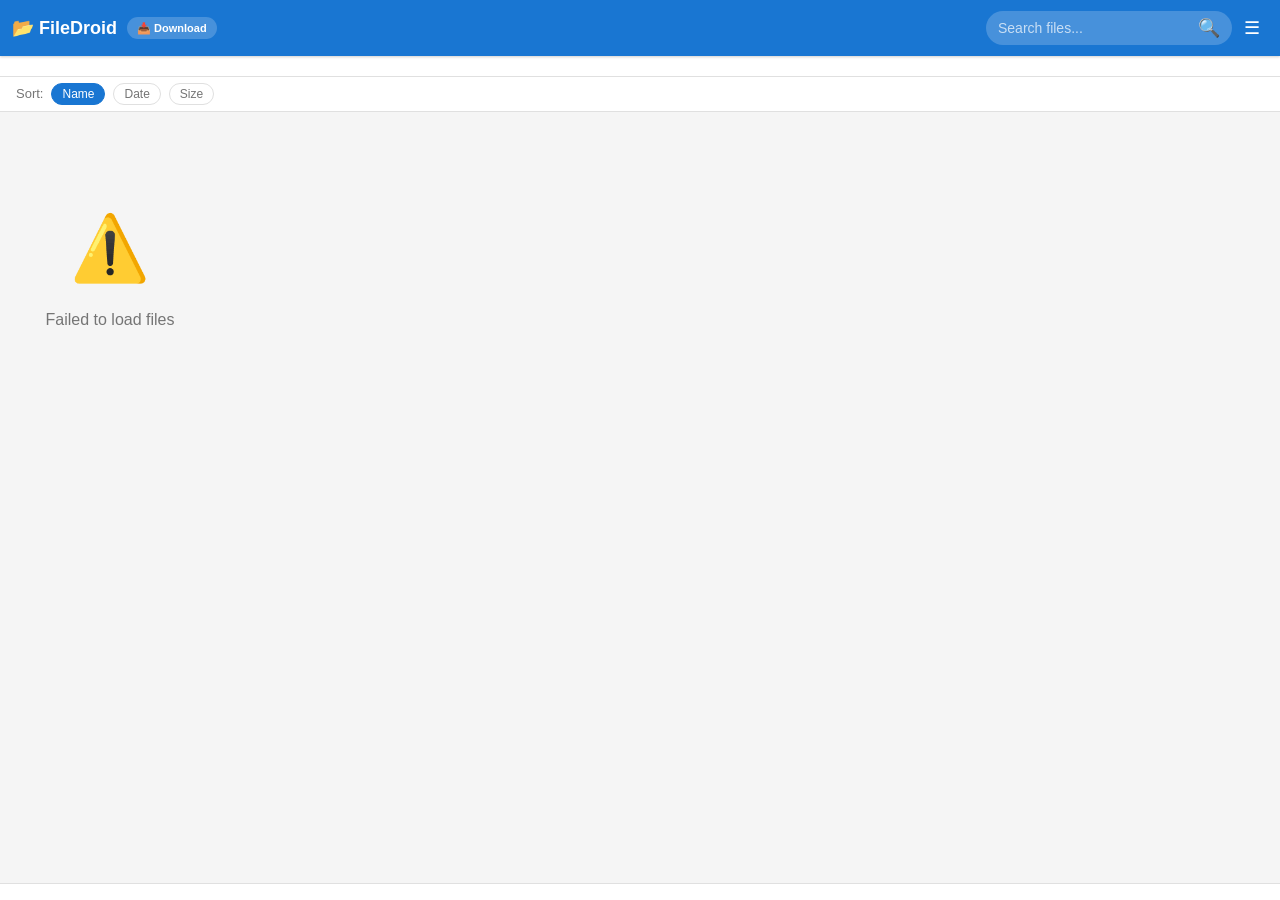
==== app/src/main/assets/web/send.html @ c3bcc7b2 "Blue theme, 3GB default, scrollable transfers, cancel uploads, button reorder" ====
<!DOCTYPE html>
<html lang="en">
<head>
    <meta charset="UTF-8">
    <meta name="viewport" content="width=device-width, initial-scale=1.0, maximum-scale=1.0, user-scalable=no">
    <meta name="theme-color" content="#1976D2">
    <title>FileDroid - Download Files</title>
    <link rel="stylesheet" href="css/style.css">
</head>
<body>
    <div id="app">
        <!-- Header -->
        <header class="header">
            <div class="header-left">
                <span class="logo">📂 FileDroid</span>
                <span class="mode-badge mode-send">📥 Download</span>
            </div>
            <div class="header-right">
                <div class="search-box">
                    <input type="text" id="searchInput" placeholder="Search files..." autocomplete="off">
                    <button id="searchBtn" class="icon-btn" title="Search">🔍</button>
                </div>
                <button id="toggleView" class="icon-btn" title="Toggle view">
                    <span id="viewIcon">▦</span>
                </button>
            </div>
        </header>

        <!-- Breadcrumbs -->
        <nav id="breadcrumbs" class="breadcrumbs"></nav>

        <!-- Toolbar -->
        <div id="toolbar" class="toolbar" style="display:none">
            <div class="toolbar-left">
                <label class="select-all-label">
                    <input type="checkbox" id="selectAll">
                    <span id="selectedCount">0 selected</span>
                </label>
            </div>
            <div class="toolbar-right">
                <button id="downloadSelected" class="btn btn-sm">⬇️ Download Selected</button>
            </div>
        </div>

        <!-- Sort Bar -->
        <div class="sort-bar">
            <span class="sort-label">Sort:</span>
            <button class="sort-btn active" data-sort="name">Name</button>
            <button class="sort-btn" data-sort="date">Date</button>
            <button class="sort-btn" data-sort="size">Size</button>
        </div>

        <!-- Scrollable content area -->
        <div class="scroll-content">
            <!-- File List -->
            <main id="fileContainer" class="file-container grid-view"></main>

            <!-- Loading -->
            <div id="loading" class="loading" style="display:none">
                <div class="spinner"></div>
                <p>Loading files...</p>
            </div>

            <!-- Empty State -->
            <div id="emptyState" class="empty-state" style="display:none">
                <div class="empty-icon">📁</div>
                <p>No files shared</p>
            </div>
        </div>

        <!-- Preview Modal -->
        <div id="previewModal" class="preview-modal" style="display:none">
            <div class="preview-header">
                <span id="previewTitle" class="preview-title"></span>
                <div class="preview-actions">
                    <a id="previewDownload" class="icon-btn" title="Download">⬇️</a>
                    <button id="closePreview" class="icon-btn">✕</button>
                </div>
            </div>
            <div id="previewContent" class="preview-content"></div>
        </div>

        <!-- Footer -->
        <footer class="footer">
            <span id="serverInfo"></span>
        </footer>
    </div>

    <script src="js/send.js"></script>
</body>
</html>
---- app/src/main/assets/web/css/style.css ----
/* ========== Base & Reset ========== */
*, *::before, *::after { box-sizing: border-box; margin: 0; padding: 0; }

:root {
    --primary: #1976D2;
    --primary-dark: #1565C0;
    --primary-light: #BBDEFB;
    --accent: #42A5F5;
    --accent-light: #E3F2FD;
    --bg: #f5f5f5;
    --surface: #ffffff;
    --text: #212121;
    --text-secondary: #757575;
    --divider: #e0e0e0;
    --error: #D32F2F;
    --success: #4CAF50;
    --shadow: 0 1px 3px rgba(0,0,0,0.12), 0 1px 2px rgba(0,0,0,0.08);
    --shadow-lg: 0 4px 12px rgba(0,0,0,0.15);
    --radius: 8px;
    --header-height: 56px;
}

body { font-family: -apple-system, BlinkMacSystemFont, 'Segoe UI', Roboto, Oxygen, sans-serif; background: var(--bg); color: var(--text); line-height: 1.5; min-height: 100vh; -webkit-tap-highlight-color: transparent; }

/* ========== Layout: sticky header + footer ========== */
#app { display: flex; flex-direction: column; min-height: 100vh; }
.scroll-content { flex: 1; overflow-y: auto; }

/* ========== Buttons ========== */
.btn { display: inline-flex; align-items: center; gap: 6px; padding: 10px 20px; font-size: 14px; font-weight: 500; border: none; border-radius: 24px; cursor: pointer; transition: all 0.2s; text-decoration: none; }
.btn-primary { background: var(--primary); color: white; width: 100%; justify-content: center; padding: 14px; font-size: 16px; }
.btn-primary:hover { background: var(--primary-dark); }
.btn-sm { padding: 6px 14px; font-size: 13px; background: var(--primary); color: white; }
.btn-sm:hover { background: var(--primary-dark); }
.icon-btn { background: none; border: none; cursor: pointer; padding: 8px; font-size: 18px; border-radius: 50%; transition: background 0.2s; line-height: 1; color: inherit; text-decoration: none; }
.icon-btn:hover { background: rgba(0,0,0,0.08); }

/* ========== Header (sticky) ========== */
.header { position: sticky; top: 0; z-index: 100; background: var(--primary); color: white; min-height: var(--header-height); display: flex; align-items: center; justify-content: space-between; padding: 8px 12px; box-shadow: var(--shadow); flex-wrap: wrap; gap: 8px; }
.header-receive { background: var(--accent); }
.header-left { display: flex; align-items: center; gap: 10px; }
.logo { font-size: 18px; font-weight: 600; white-space: nowrap; }
.header-right { display: flex; align-items: center; gap: 4px; }
.mode-badge { font-size: 11px; font-weight: 600; padding: 3px 10px; border-radius: 12px; white-space: nowrap; background: rgba(255,255,255,0.2); }
.search-box { display: flex; align-items: center; background: rgba(255,255,255,0.2); border-radius: 24px; padding: 0 4px; transition: background 0.2s; }
.search-box:focus-within { background: rgba(255,255,255,0.35); }
.search-box input { background: none; border: none; outline: none; color: white; font-size: 14px; padding: 6px 8px; width: 120px; transition: width 0.3s; }
.search-box input::placeholder { color: rgba(255,255,255,0.7); }
.search-box input:focus { width: 180px; }
.header .icon-btn { color: white; }
.header .icon-btn:hover { background: rgba(255,255,255,0.15); }

/* ========== Breadcrumbs ========== */
.breadcrumbs { display: flex; align-items: center; gap: 4px; padding: 10px 16px; background: var(--surface); border-bottom: 1px solid var(--divider); overflow-x: auto; white-space: nowrap; }
.breadcrumbs::-webkit-scrollbar { display: none; }
.crumb { color: var(--accent); cursor: pointer; font-size: 14px; padding: 2px 4px; border-radius: 4px; transition: background 0.2s; flex-shrink: 0; }
.crumb:hover { background: rgba(33,150,243,0.08); }
.crumb.active { color: var(--text); cursor: default; font-weight: 500; }
.crumb.active:hover { background: none; }
.crumb-sep { color: var(--text-secondary); font-size: 12px; flex-shrink: 0; }

/* ========== Sort Bar ========== */
.sort-bar { display: flex; align-items: center; gap: 8px; padding: 6px 16px; background: var(--surface); border-bottom: 1px solid var(--divider); font-size: 13px; }
.sort-label { color: var(--text-secondary); }
.sort-btn { background: none; border: 1px solid var(--divider); padding: 3px 10px; border-radius: 14px; font-size: 12px; cursor: pointer; transition: all 0.2s; color: var(--text-secondary); }
.sort-btn.active { background: var(--primary); color: white; border-color: var(--primary); }
.sort-btn:hover:not(.active) { border-color: var(--primary); color: var(--primary); }

/* ========== Toolbar (Selection) ========== */
.toolbar { display: flex; align-items: center; justify-content: space-between; padding: 8px 16px; background: var(--primary-light); border-bottom: 1px solid var(--divider); animation: slideDown 0.2s ease; }
@keyframes slideDown { from { transform: translateY(-100%); opacity: 0; } to { transform: translateY(0); opacity: 1; } }
.toolbar-left, .toolbar-right { display: flex; align-items: center; gap: 8px; }
.select-all-label { display: flex; align-items: center; gap: 8px; cursor: pointer; font-size: 14px; }

/* ========== File Container ========== */
.file-container { padding: 8px; min-height: 200px; }

/* ---- List View ---- */
.file-container.list-view { display: flex; flex-direction: column; gap: 2px; padding: 4px 8px; }
.file-container.list-view .file-item { display: flex; align-items: center; gap: 12px; padding: 10px 12px; background: var(--surface); border-radius: var(--radius); cursor: pointer; transition: background 0.15s; position: relative; }
.file-container.list-view .file-item:hover { background: #f0f0f0; }
.file-container.list-view .file-thumb { width: 44px; height: 44px; border-radius: 6px; flex-shrink: 0; background: var(--bg); display: flex; align-items: center; justify-content: center; font-size: 24px; overflow: hidden; }
.file-container.list-view .file-thumb img { width: 100%; height: 100%; object-fit: cover; border-radius: 6px; }
.file-container.list-view .file-info { flex: 1; min-width: 0; }
.file-container.list-view .file-name { font-size: 14px; font-weight: 450; white-space: nowrap; overflow: hidden; text-overflow: ellipsis; }
.file-container.list-view .file-meta { font-size: 12px; color: var(--text-secondary); margin-top: 2px; }
.file-container.list-view .file-actions { display: flex; gap: 4px; }
.file-container.list-view .file-select { width: 20px; height: 20px; accent-color: var(--primary); cursor: pointer; opacity: 0; transition: opacity 0.2s; flex-shrink: 0; }
.file-container.list-view .file-item:hover .file-select, .file-container.list-view .file-item.selected .file-select { opacity: 1; }
.download-btn { font-size: 16px !important; }

/* ---- Grid View ---- */
.file-container.grid-view { display: grid; grid-template-columns: repeat(auto-fill, minmax(150px, 1fr)); gap: 8px; padding: 8px; }
.file-container.grid-view .file-item { display: flex; flex-direction: column; background: var(--surface); border-radius: var(--radius); cursor: pointer; transition: all 0.15s; position: relative; overflow: hidden; }
.file-container.grid-view .file-item:hover { box-shadow: var(--shadow); transform: translateY(-2px); }
.grid-thumb { width: 100%; aspect-ratio: 1; background: var(--bg); display: flex; align-items: center; justify-content: center; overflow: hidden; border-radius: var(--radius) var(--radius) 0 0; }
.grid-thumb img { width: 100%; height: 100%; object-fit: cover; }
.grid-icon { font-size: 48px; }
.grid-info { padding: 8px 10px; }
.grid-info .file-name { font-size: 12px; font-weight: 450; white-space: nowrap; overflow: hidden; text-overflow: ellipsis; }
.grid-info .file-meta { font-size: 11px; color: var(--text-secondary); margin-top: 2px; }
.grid-check { position: absolute; top: 6px; right: 6px; }
.grid-check .file-select { width: 22px; height: 22px; accent-color: var(--primary); cursor: pointer; background: rgba(255,255,255,0.8); border-radius: 4px; }
.grid-duration { position: absolute; top: 6px; left: 6px; background: rgba(0,0,0,0.65); color: white; font-size: 11px; padding: 1px 6px; border-radius: 4px; }

/* Selection */
.file-item.selected { outline: 3px solid var(--primary); outline-offset: -3px; }
.file-item.selected .grid-thumb { opacity: 0.75; }

/* ========== Loading ========== */
.loading { display: flex; flex-direction: column; align-items: center; justify-content: center; padding: 60px 20px; color: var(--text-secondary); }
.spinner { width: 40px; height: 40px; border: 3px solid var(--divider); border-top-color: var(--primary); border-radius: 50%; animation: spin 0.8s linear infinite; margin-bottom: 12px; }
@keyframes spin { to { transform: rotate(360deg); } }

/* ========== Empty State ========== */
.empty-state { text-align: center; padding: 80px 20px; color: var(--text-secondary); }
.empty-icon { font-size: 64px; margin-bottom: 12px; }

/* ========== Preview Modal ========== */
.preview-modal { position: fixed; inset: 0; background: rgba(0,0,0,0.92); z-index: 300; display: flex; flex-direction: column; animation: fadeIn 0.2s ease; }
@keyframes fadeIn { from { opacity: 0; } to { opacity: 1; } }
.preview-header { display: flex; justify-content: space-between; align-items: center; padding: 12px 16px; color: white; background: rgba(0,0,0,0.4); flex-shrink: 0; z-index: 1; }
.preview-title { font-size: 16px; white-space: nowrap; overflow: hidden; text-overflow: ellipsis; flex: 1; margin-right: 12px; }
.preview-actions { display: flex; gap: 4px; flex-shrink: 0; }
.preview-actions .icon-btn { color: white; font-size: 20px; }
.preview-content { flex: 1; display: flex; align-items: center; justify-content: center; overflow: auto; padding: 16px; cursor: pointer; }
.preview-content img { max-width: 100%; max-height: 100%; object-fit: contain; border-radius: 4px; cursor: default; }
.preview-content video, .preview-content audio { max-width: 100%; max-height: 100%; cursor: default; }
.preview-content pre { background: #1e1e1e; color: #d4d4d4; padding: 20px; border-radius: var(--radius); width: 100%; max-height: 100%; overflow: auto; font-size: 14px; line-height: 1.6; font-family: 'Fira Code', 'Consolas', 'Monaco', monospace; white-space: pre-wrap; word-wrap: break-word; cursor: default; }
.preview-content iframe, .preview-content embed { width: 100%; height: 100%; border: none; border-radius: 4px; }

/* ========== Receive Mode: Upload Page ========== */
.receive-mode { --primary: #1976D2; --primary-dark: #1565C0; --primary-light: #BBDEFB; }
.upload-page { display: flex; flex-direction: column; align-items: center; padding: 24px 16px; flex: 1; }
.upload-hero { width: 100%; max-width: 560px; margin-bottom: 24px; }
.upload-dropzone { border: 3px dashed var(--divider); border-radius: 16px; padding: 48px 24px; text-align: center; cursor: pointer; transition: all 0.2s; background: var(--surface); margin-bottom: 16px; }
.upload-dropzone:hover, .upload-dropzone.dragover { border-color: var(--accent); background: var(--accent-light); }
.dropzone-icon { font-size: 64px; display: block; margin-bottom: 12px; }
.dropzone-content h2 { font-size: 20px; margin-bottom: 4px; color: var(--text); }
.dropzone-content p { color: var(--text-secondary); font-size: 14px; }
.upload-select-btn { max-width: 300px; margin: 0 auto; display: flex; background: var(--accent); }
.upload-select-btn:hover { background: var(--primary-dark); }
.upload-list { width: 100%; max-width: 560px; }
.upload-item { background: var(--surface); border-radius: var(--radius); padding: 12px 16px; margin-bottom: 8px; box-shadow: var(--shadow); }
.upload-item-header { display: flex; align-items: center; gap: 8px; margin-bottom: 8px; }
.upload-item-icon { font-size: 20px; flex-shrink: 0; }
.upload-item-name { flex: 1; font-size: 14px; font-weight: 450; white-space: nowrap; overflow: hidden; text-overflow: ellipsis; }
.upload-item-size { font-size: 12px; color: var(--text-secondary); flex-shrink: 0; }
.upload-item-progress { display: flex; align-items: center; gap: 10px; }
.progress-bar { flex: 1; height: 6px; background: var(--divider); border-radius: 3px; overflow: hidden; }
.progress-bar-fill { height: 100%; background: var(--accent); transition: width 0.3s ease; border-radius: 3px; }
.progress-bar-fill.success { background: var(--success); }
.progress-bar-fill.error { background: var(--error); }
.upload-item-status { font-size: 12px; color: var(--text-secondary); white-space: nowrap; min-width: 80px; text-align: right; }
.upload-item-status.success { color: var(--success); }
.upload-item-status.error { color: var(--error); }
.upload-cancel-btn { background: none; border: none; color: var(--text-secondary); font-size: 16px; cursor: pointer; padding: 2px 6px; border-radius: 50%; transition: all 0.2s; flex-shrink: 0; margin-left: 4px; line-height: 1; }
.upload-cancel-btn:hover { background: rgba(211,47,47,0.1); color: var(--error); }
.upload-summary { text-align: center; padding: 16px; color: var(--text-secondary); font-size: 14px; }

/* ========== Footer (sticky bottom) ========== */
.footer { padding: 8px 16px; text-align: center; color: var(--text-secondary); font-size: 12px; border-top: 1px solid var(--divider); background: var(--surface); flex-shrink: 0; }

/* ========== Scrollbar ========== */
::-webkit-scrollbar { width: 6px; }
::-webkit-scrollbar-track { background: transparent; }
::-webkit-scrollbar-thumb { background: #ccc; border-radius: 3px; }
::-webkit-scrollbar-thumb:hover { background: #999; }

/* ========== Responsive ========== */
@media (max-width: 480px) {
    .search-box input { width: 80px; }
    .search-box input:focus { width: 120px; }
    .logo { font-size: 16px; }
    .file-container.grid-view { grid-template-columns: repeat(auto-fill, minmax(110px, 1fr)); gap: 6px; }
    .upload-dropzone { padding: 32px 16px; }
    .dropzone-icon { font-size: 48px; }
}
@media (min-width: 768px) {
    .search-box input { width: 200px; }
    .search-box input:focus { width: 280px; }
    .file-container.grid-view { grid-template-columns: repeat(auto-fill, minmax(170px, 1fr)); }
}
@media (min-width: 1024px) {
    .file-container.grid-view { grid-template-columns: repeat(auto-fill, minmax(190px, 1fr)); }
}
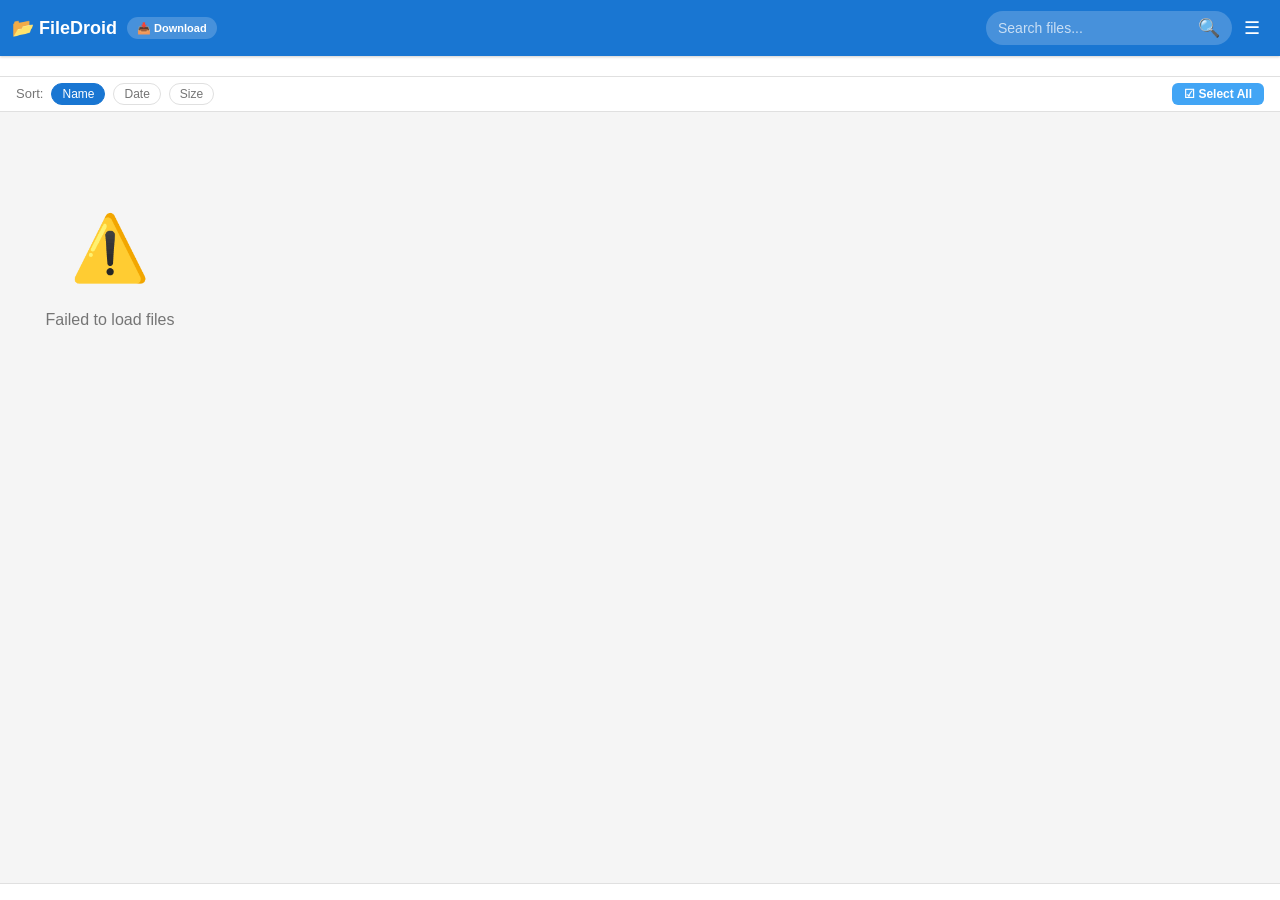
==== commit fda9d37e: "Real-time upload/download progress in app, Select All button in browser send mode" ====
--- a/app/src/main/assets/web/send.html
+++ b/app/src/main/assets/web/send.html
@@ -42,12 +42,13 @@
             </div>
         </div>
 
-        <!-- Sort Bar -->
+        <!-- Sort Bar + Select All -->
         <div class="sort-bar">
             <span class="sort-label">Sort:</span>
             <button class="sort-btn active" data-sort="name">Name</button>
             <button class="sort-btn" data-sort="date">Date</button>
             <button class="sort-btn" data-sort="size">Size</button>
+            <button id="selectAllBtn" class="btn btn-sm btn-select-all">☑ Select All</button>
         </div>
 
         <!-- Scrollable content area -->
--- a/app/src/main/assets/web/css/style.css
+++ b/app/src/main/assets/web/css/style.css
@@ -60,7 +60,9 @@
 .crumb-sep { color: var(--text-secondary); font-size: 12px; flex-shrink: 0; }
 
 /* ========== Sort Bar ========== */
-.sort-bar { display: flex; align-items: center; gap: 8px; padding: 6px 16px; background: var(--surface); border-bottom: 1px solid var(--divider); font-size: 13px; }
+.sort-bar { display: flex; align-items: center; gap: 8px; padding: 6px 16px; background: var(--surface); border-bottom: 1px solid var(--divider); font-size: 13px; flex-wrap: wrap; }
+.btn-select-all { margin-left: auto; background: var(--accent); color: #fff; border: none; padding: 4px 12px; border-radius: 6px; font-size: 12px; font-weight: 600; cursor: pointer; transition: background 0.2s; }
+.btn-select-all:hover { background: var(--primary-dark); }
 .sort-label { color: var(--text-secondary); }
 .sort-btn { background: none; border: 1px solid var(--divider); padding: 3px 10px; border-radius: 14px; font-size: 12px; cursor: pointer; transition: all 0.2s; color: var(--text-secondary); }
 .sort-btn.active { background: var(--primary); color: white; border-color: var(--primary); }
@@ -140,8 +142,12 @@
 .dropzone-content p { color: var(--text-secondary); font-size: 14px; }
 .upload-select-btn { max-width: 300px; margin: 0 auto; display: flex; background: var(--accent); }
 .upload-select-btn:hover { background: var(--primary-dark); }
-.upload-list { width: 100%; max-width: 560px; }
-.upload-item { background: var(--surface); border-radius: var(--radius); padding: 12px 16px; margin-bottom: 8px; box-shadow: var(--shadow); }
+.upload-list { width: 100%; max-width: 560px; max-height: 50vh; overflow-y: auto; scroll-behavior: smooth; }
+.upload-item { background: var(--surface); border-radius: var(--radius); padding: 12px 16px; margin-bottom: 8px; box-shadow: var(--shadow); transition: opacity 0.3s, border-color 0.3s; }
+.upload-item.active { border: 2px solid var(--accent); box-shadow: 0 0 8px rgba(25,118,210,0.25); }
+.upload-item.active .progress-bar-fill { animation: pulse 1.5s ease-in-out infinite; }
+.upload-item.completed { opacity: 0.55; }
+@keyframes pulse { 0%,100% { opacity: 1; } 50% { opacity: 0.6; } }
 .upload-item-header { display: flex; align-items: center; gap: 8px; margin-bottom: 8px; }
 .upload-item-icon { font-size: 20px; flex-shrink: 0; }
 .upload-item-name { flex: 1; font-size: 14px; font-weight: 450; white-space: nowrap; overflow: hidden; text-overflow: ellipsis; }
@@ -154,8 +160,10 @@
 .upload-item-status { font-size: 12px; color: var(--text-secondary); white-space: nowrap; min-width: 80px; text-align: right; }
 .upload-item-status.success { color: var(--success); }
 .upload-item-status.error { color: var(--error); }
-.upload-cancel-btn { background: none; border: none; color: var(--text-secondary); font-size: 16px; cursor: pointer; padding: 2px 6px; border-radius: 50%; transition: all 0.2s; flex-shrink: 0; margin-left: 4px; line-height: 1; }
-.upload-cancel-btn:hover { background: rgba(211,47,47,0.1); color: var(--error); }
+.upload-btn-row { display: flex; gap: 10px; justify-content: center; align-items: center; }
+.btn-cancel-all { background: var(--error); color: #fff; border: none; padding: 10px 24px; border-radius: 8px; font-size: 14px; font-weight: 600; cursor: pointer; transition: background 0.2s; }
+.btn-cancel-all:hover:not(:disabled) { background: #c62828; }
+.btn-cancel-all:disabled { background: #999; cursor: default; opacity: 0.7; }
 .upload-summary { text-align: center; padding: 16px; color: var(--text-secondary); font-size: 14px; }
 
 /* ========== Footer (sticky bottom) ========== */
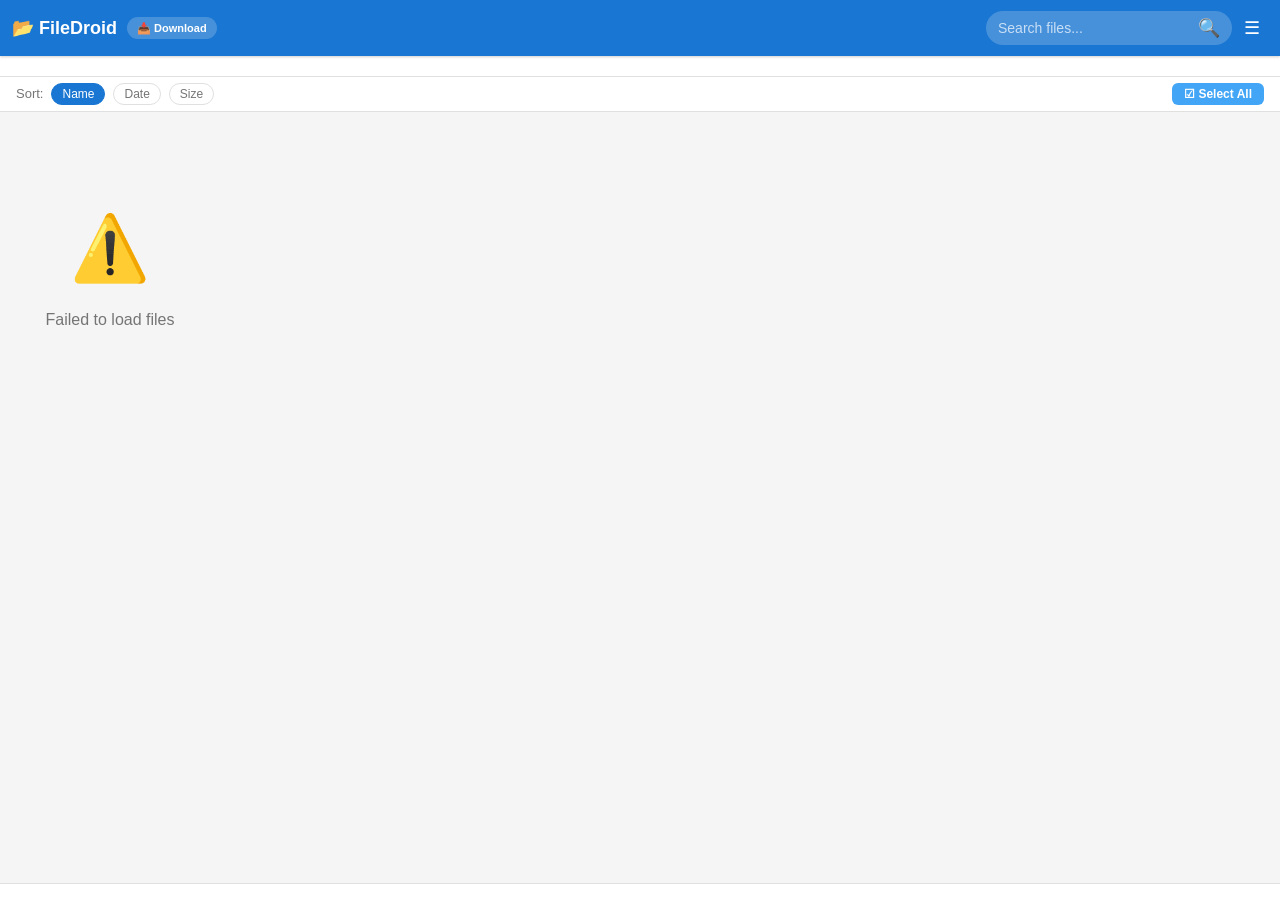
==== commit 50f65f54: "Fix ZIP streaming download, add Download ZIP button alongside individual downloads" ====
--- a/app/src/main/assets/web/send.html
+++ b/app/src/main/assets/web/send.html
@@ -38,7 +38,8 @@
                 </label>
             </div>
             <div class="toolbar-right">
-                <button id="downloadSelected" class="btn btn-sm">⬇️ Download Selected</button>
+                <button id="downloadSelected" class="btn btn-sm">⬇️ Download</button>
+                <button id="downloadZip" class="btn btn-sm btn-zip">📦 Download ZIP</button>
             </div>
         </div>
 
--- a/app/src/main/assets/web/css/style.css
+++ b/app/src/main/assets/web/css/style.css
@@ -32,6 +32,9 @@
 .btn-primary:hover { background: var(--primary-dark); }
 .btn-sm { padding: 6px 14px; font-size: 13px; background: var(--primary); color: white; }
 .btn-sm:hover { background: var(--primary-dark); }
+.btn-zip { background: #7B1FA2; }
+.btn-zip:hover { background: #6A1B9A; }
+.btn-zip:disabled { background: #999; cursor: wait; }
 .icon-btn { background: none; border: none; cursor: pointer; padding: 8px; font-size: 18px; border-radius: 50%; transition: background 0.2s; line-height: 1; color: inherit; text-decoration: none; }
 .icon-btn:hover { background: rgba(0,0,0,0.08); }
 
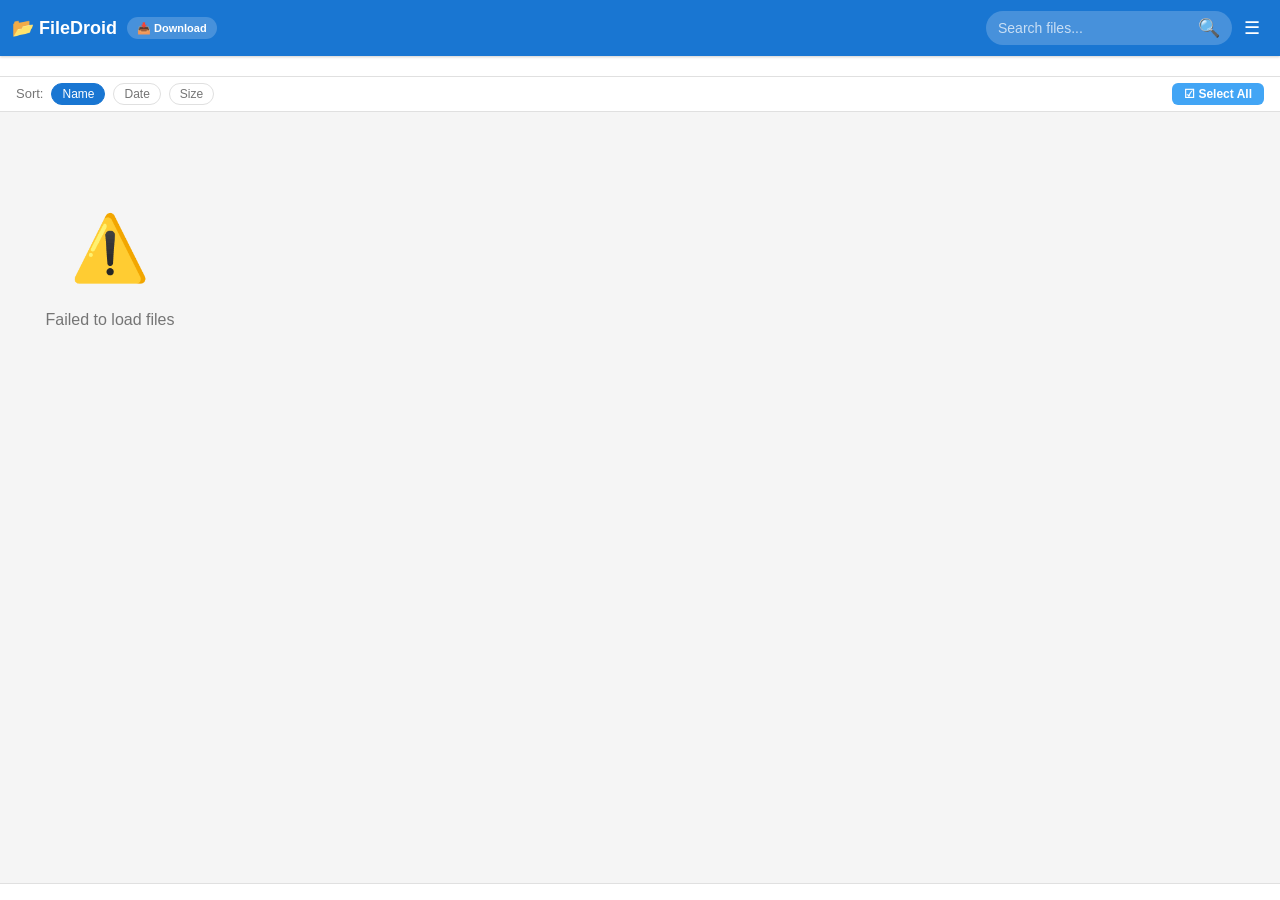
==== commit 427d167e: "Download queue panel with per-file progress, speed, active highlight" ====
--- a/app/src/main/assets/web/send.html
+++ b/app/src/main/assets/web/send.html
@@ -70,6 +70,18 @@
             </div>
         </div>
 
+        <!-- Download Queue Panel -->
+        <div id="downloadPanel" class="download-panel" style="display:none">
+            <div class="download-panel-header">
+                <span id="downloadPanelTitle">Downloads</span>
+                <button id="downloadPanelClose" class="icon-btn">✕</button>
+            </div>
+            <div id="downloadList" class="upload-list"></div>
+            <div id="downloadSummary" class="upload-summary" style="display:none">
+                <span id="downloadSummaryText"></span>
+            </div>
+        </div>
+
         <!-- Preview Modal -->
         <div id="previewModal" class="preview-modal" style="display:none">
             <div class="preview-header">
--- a/app/src/main/assets/web/css/style.css
+++ b/app/src/main/assets/web/css/style.css
@@ -145,6 +145,11 @@
 .dropzone-content p { color: var(--text-secondary); font-size: 14px; }
 .upload-select-btn { max-width: 300px; margin: 0 auto; display: flex; background: var(--accent); }
 .upload-select-btn:hover { background: var(--primary-dark); }
+/* Download Panel (send mode) */
+.download-panel { position: fixed; bottom: 0; left: 0; right: 0; background: var(--bg); border-top: 2px solid var(--primary); z-index: 100; max-height: 60vh; display: flex; flex-direction: column; box-shadow: 0 -4px 20px rgba(0,0,0,0.15); }
+.download-panel-header { display: flex; justify-content: space-between; align-items: center; padding: 10px 16px; background: var(--primary); color: #fff; font-weight: 600; font-size: 14px; flex-shrink: 0; }
+.download-panel .upload-list { flex: 1; overflow-y: auto; padding: 8px 16px; }
+
 .upload-list { width: 100%; max-width: 560px; max-height: 50vh; overflow-y: auto; scroll-behavior: smooth; }
 .upload-item { background: var(--surface); border-radius: var(--radius); padding: 12px 16px; margin-bottom: 8px; box-shadow: var(--shadow); transition: opacity 0.3s, border-color 0.3s; }
 .upload-item.active { border: 2px solid var(--accent); box-shadow: 0 0 8px rgba(25,118,210,0.25); }
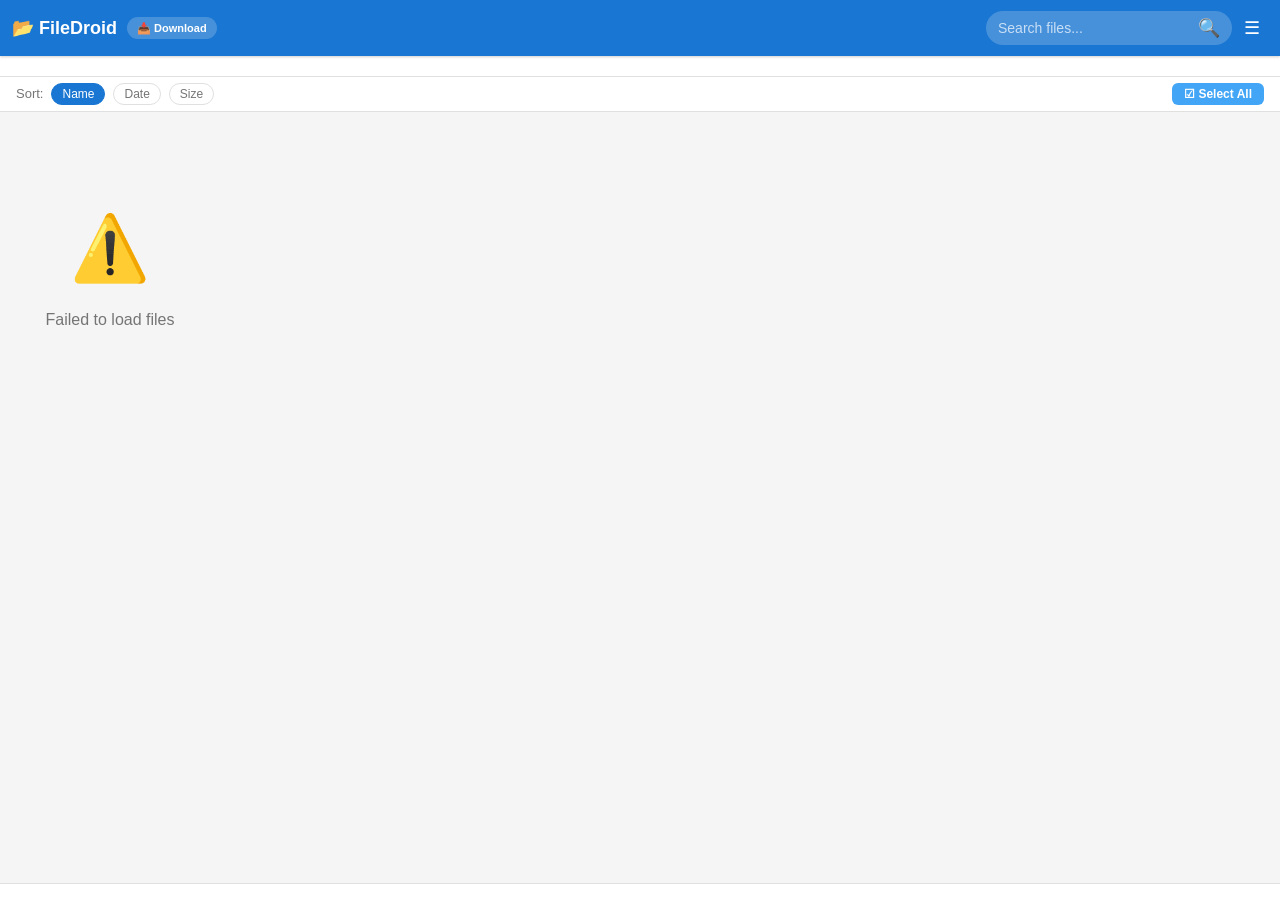
==== commit 17e2e6fe: "Direct <a> downloads, remove ZIP, floating toolbar at bottom" ====
--- a/app/src/main/assets/web/send.html
+++ b/app/src/main/assets/web/send.html
@@ -38,8 +38,7 @@
                 </label>
             </div>
             <div class="toolbar-right">
-                <button id="downloadSelected" class="btn btn-sm">⬇️ Download</button>
-                <button id="downloadZip" class="btn btn-sm btn-zip">📦 Download ZIP</button>
+                <button id="downloadSelected" class="btn btn-sm">⬇️ Download Selected</button>
             </div>
         </div>
 
@@ -70,18 +69,6 @@
             </div>
         </div>
 
-        <!-- Download Queue Panel -->
-        <div id="downloadPanel" class="download-panel" style="display:none">
-            <div class="download-panel-header">
-                <span id="downloadPanelTitle">Downloads</span>
-                <button id="downloadPanelClose" class="icon-btn">✕</button>
-            </div>
-            <div id="downloadList" class="upload-list"></div>
-            <div id="downloadSummary" class="upload-summary" style="display:none">
-                <span id="downloadSummaryText"></span>
-            </div>
-        </div>
-
         <!-- Preview Modal -->
         <div id="previewModal" class="preview-modal" style="display:none">
             <div class="preview-header">
--- a/app/src/main/assets/web/css/style.css
+++ b/app/src/main/assets/web/css/style.css
@@ -24,7 +24,7 @@
 
 /* ========== Layout: sticky header + footer ========== */
 #app { display: flex; flex-direction: column; min-height: 100vh; }
-.scroll-content { flex: 1; overflow-y: auto; }
+.scroll-content { flex: 1; overflow-y: auto; padding-bottom: 60px; }
 
 /* ========== Buttons ========== */
 .btn { display: inline-flex; align-items: center; gap: 6px; padding: 10px 20px; font-size: 14px; font-weight: 500; border: none; border-radius: 24px; cursor: pointer; transition: all 0.2s; text-decoration: none; }
@@ -32,9 +32,7 @@
 .btn-primary:hover { background: var(--primary-dark); }
 .btn-sm { padding: 6px 14px; font-size: 13px; background: var(--primary); color: white; }
 .btn-sm:hover { background: var(--primary-dark); }
-.btn-zip { background: #7B1FA2; }
-.btn-zip:hover { background: #6A1B9A; }
-.btn-zip:disabled { background: #999; cursor: wait; }
+
 .icon-btn { background: none; border: none; cursor: pointer; padding: 8px; font-size: 18px; border-radius: 50%; transition: background 0.2s; line-height: 1; color: inherit; text-decoration: none; }
 .icon-btn:hover { background: rgba(0,0,0,0.08); }
 
@@ -72,9 +70,13 @@
 .sort-btn:hover:not(.active) { border-color: var(--primary); color: var(--primary); }
 
 /* ========== Toolbar (Selection) ========== */
-.toolbar { display: flex; align-items: center; justify-content: space-between; padding: 8px 16px; background: var(--primary-light); border-bottom: 1px solid var(--divider); animation: slideDown 0.2s ease; }
+.toolbar { display: flex; align-items: center; justify-content: space-between; padding: 10px 16px; background: var(--primary); color: #fff; position: fixed; bottom: 0; left: 0; right: 0; z-index: 100; box-shadow: 0 -4px 16px rgba(0,0,0,0.2); animation: slideUp 0.25s ease; }
+@keyframes slideUp { from { transform: translateY(100%); } to { transform: translateY(0); } }
 @keyframes slideDown { from { transform: translateY(-100%); opacity: 0; } to { transform: translateY(0); opacity: 1; } }
 .toolbar-left, .toolbar-right { display: flex; align-items: center; gap: 8px; }
+.toolbar .select-all-label { color: #fff; }
+.toolbar .btn-sm { background: #fff; color: var(--primary); font-weight: 700; }
+.toolbar .btn-sm:hover { background: #e3f2fd; }
 .select-all-label { display: flex; align-items: center; gap: 8px; cursor: pointer; font-size: 14px; }
 
 /* ========== File Container ========== */
@@ -145,11 +147,6 @@
 .dropzone-content p { color: var(--text-secondary); font-size: 14px; }
 .upload-select-btn { max-width: 300px; margin: 0 auto; display: flex; background: var(--accent); }
 .upload-select-btn:hover { background: var(--primary-dark); }
-/* Download Panel (send mode) */
-.download-panel { position: fixed; bottom: 0; left: 0; right: 0; background: var(--bg); border-top: 2px solid var(--primary); z-index: 100; max-height: 60vh; display: flex; flex-direction: column; box-shadow: 0 -4px 20px rgba(0,0,0,0.15); }
-.download-panel-header { display: flex; justify-content: space-between; align-items: center; padding: 10px 16px; background: var(--primary); color: #fff; font-weight: 600; font-size: 14px; flex-shrink: 0; }
-.download-panel .upload-list { flex: 1; overflow-y: auto; padding: 8px 16px; }
-
 .upload-list { width: 100%; max-width: 560px; max-height: 50vh; overflow-y: auto; scroll-behavior: smooth; }
 .upload-item { background: var(--surface); border-radius: var(--radius); padding: 12px 16px; margin-bottom: 8px; box-shadow: var(--shadow); transition: opacity 0.3s, border-color 0.3s; }
 .upload-item.active { border: 2px solid var(--accent); box-shadow: 0 0 8px rgba(25,118,210,0.25); }
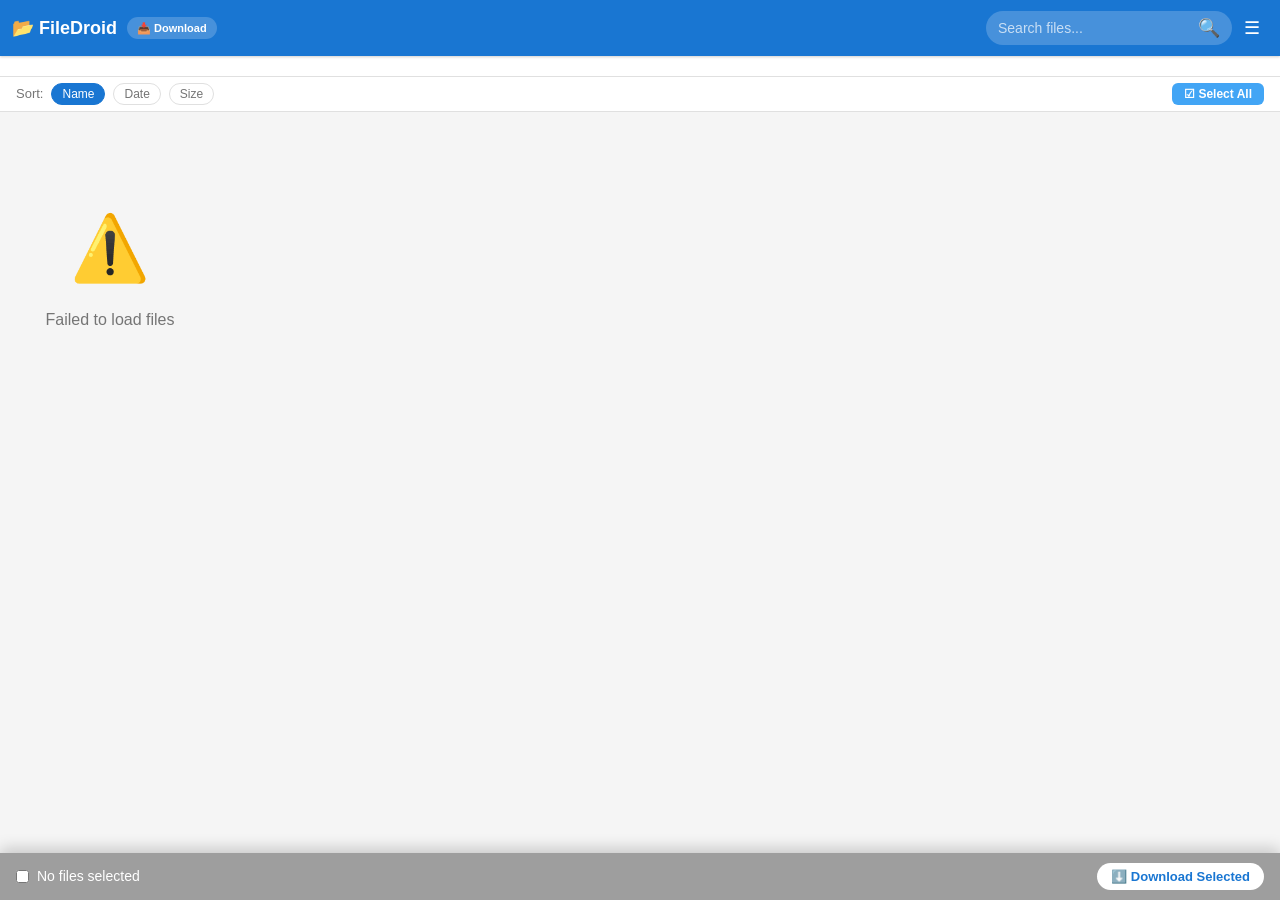
==== commit dec6f92f: "Always-visible floating toolbar footer, grayed when no selection" ====
--- a/app/src/main/assets/web/send.html
+++ b/app/src/main/assets/web/send.html
@@ -29,8 +29,8 @@
         <!-- Breadcrumbs -->
         <nav id="breadcrumbs" class="breadcrumbs"></nav>
 
-        <!-- Toolbar -->
-        <div id="toolbar" class="toolbar" style="display:none">
+        <!-- Toolbar (always visible floating footer) -->
+        <div id="toolbar" class="toolbar toolbar-disabled">
             <div class="toolbar-left">
                 <label class="select-all-label">
                     <input type="checkbox" id="selectAll">
@@ -38,7 +38,7 @@
                 </label>
             </div>
             <div class="toolbar-right">
-                <button id="downloadSelected" class="btn btn-sm">⬇️ Download Selected</button>
+                <button id="downloadSelected" class="btn btn-sm" disabled>⬇️ Download Selected</button>
             </div>
         </div>
 
--- a/app/src/main/assets/web/css/style.css
+++ b/app/src/main/assets/web/css/style.css
@@ -69,14 +69,15 @@
 .sort-btn.active { background: var(--primary); color: white; border-color: var(--primary); }
 .sort-btn:hover:not(.active) { border-color: var(--primary); color: var(--primary); }
 
-/* ========== Toolbar (Selection) ========== */
-.toolbar { display: flex; align-items: center; justify-content: space-between; padding: 10px 16px; background: var(--primary); color: #fff; position: fixed; bottom: 0; left: 0; right: 0; z-index: 100; box-shadow: 0 -4px 16px rgba(0,0,0,0.2); animation: slideUp 0.25s ease; }
-@keyframes slideUp { from { transform: translateY(100%); } to { transform: translateY(0); } }
-@keyframes slideDown { from { transform: translateY(-100%); opacity: 0; } to { transform: translateY(0); opacity: 1; } }
+/* ========== Toolbar (Selection) — always-visible floating footer ========== */
+.toolbar { display: flex; align-items: center; justify-content: space-between; padding: 10px 16px; background: var(--primary); color: #fff; position: fixed; bottom: 0; left: 0; right: 0; z-index: 100; box-shadow: 0 -4px 16px rgba(0,0,0,0.2); transition: background 0.25s ease, opacity 0.25s ease; }
+.toolbar-disabled { background: #9E9E9E; }
+.toolbar-disabled .btn-sm { background: #ccc; color: #888; cursor: not-allowed; pointer-events: none; }
+.toolbar-disabled .select-all-label { color: rgba(255,255,255,0.6); }
 .toolbar-left, .toolbar-right { display: flex; align-items: center; gap: 8px; }
 .toolbar .select-all-label { color: #fff; }
-.toolbar .btn-sm { background: #fff; color: var(--primary); font-weight: 700; }
-.toolbar .btn-sm:hover { background: #e3f2fd; }
+.toolbar .btn-sm { background: #fff; color: var(--primary); font-weight: 700; transition: background 0.2s, color 0.2s; }
+.toolbar .btn-sm:hover:not(:disabled) { background: #e3f2fd; }
 .select-all-label { display: flex; align-items: center; gap: 8px; cursor: pointer; font-size: 14px; }
 
 /* ========== File Container ========== */
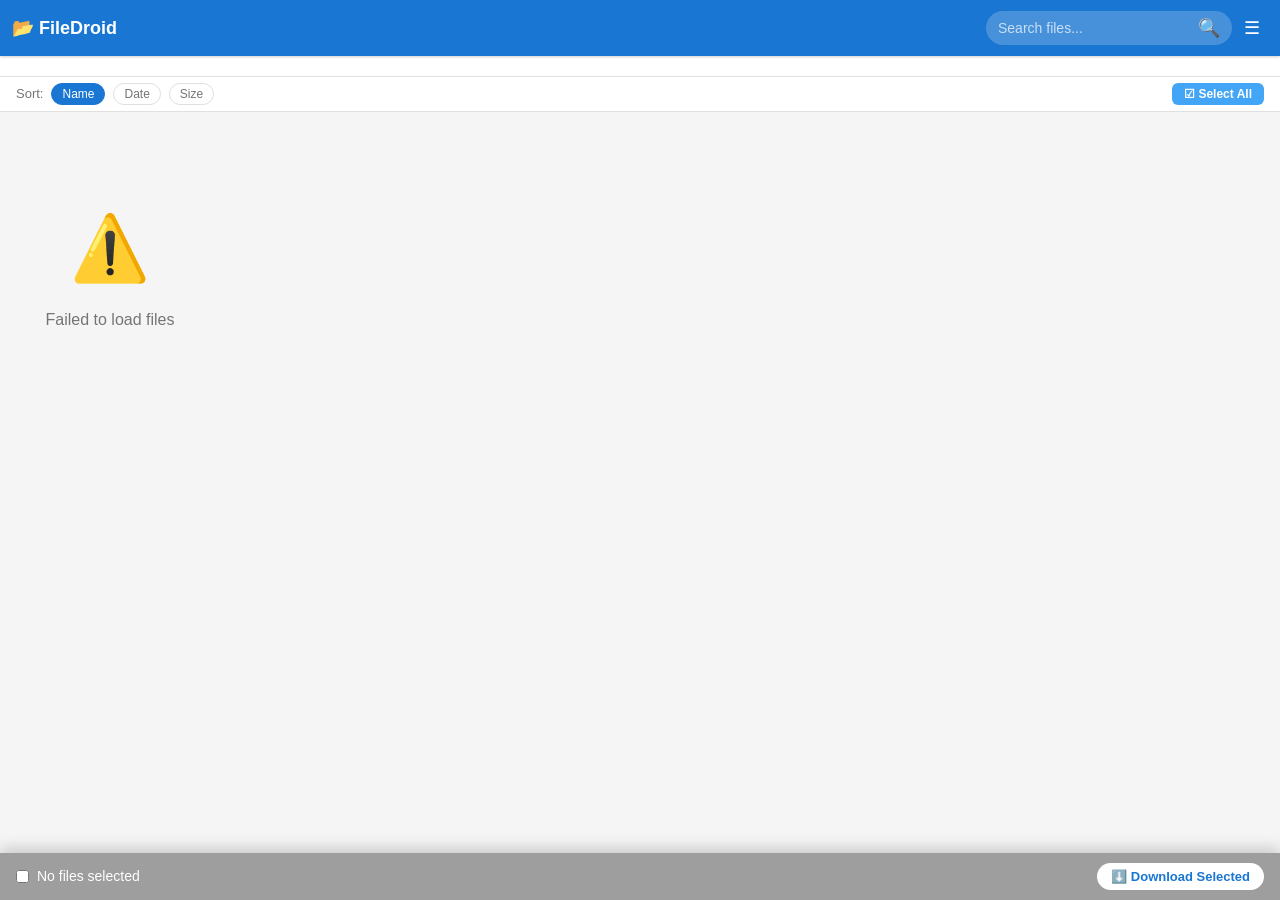
==== commit 7e15c998: "Remove Download badge from send page header" ====
--- a/app/src/main/assets/web/send.html
+++ b/app/src/main/assets/web/send.html
@@ -13,7 +13,6 @@
         <header class="header">
             <div class="header-left">
                 <span class="logo">📂 FileDroid</span>
-                <span class="mode-badge mode-send">📥 Download</span>
             </div>
             <div class="header-right">
                 <div class="search-box">
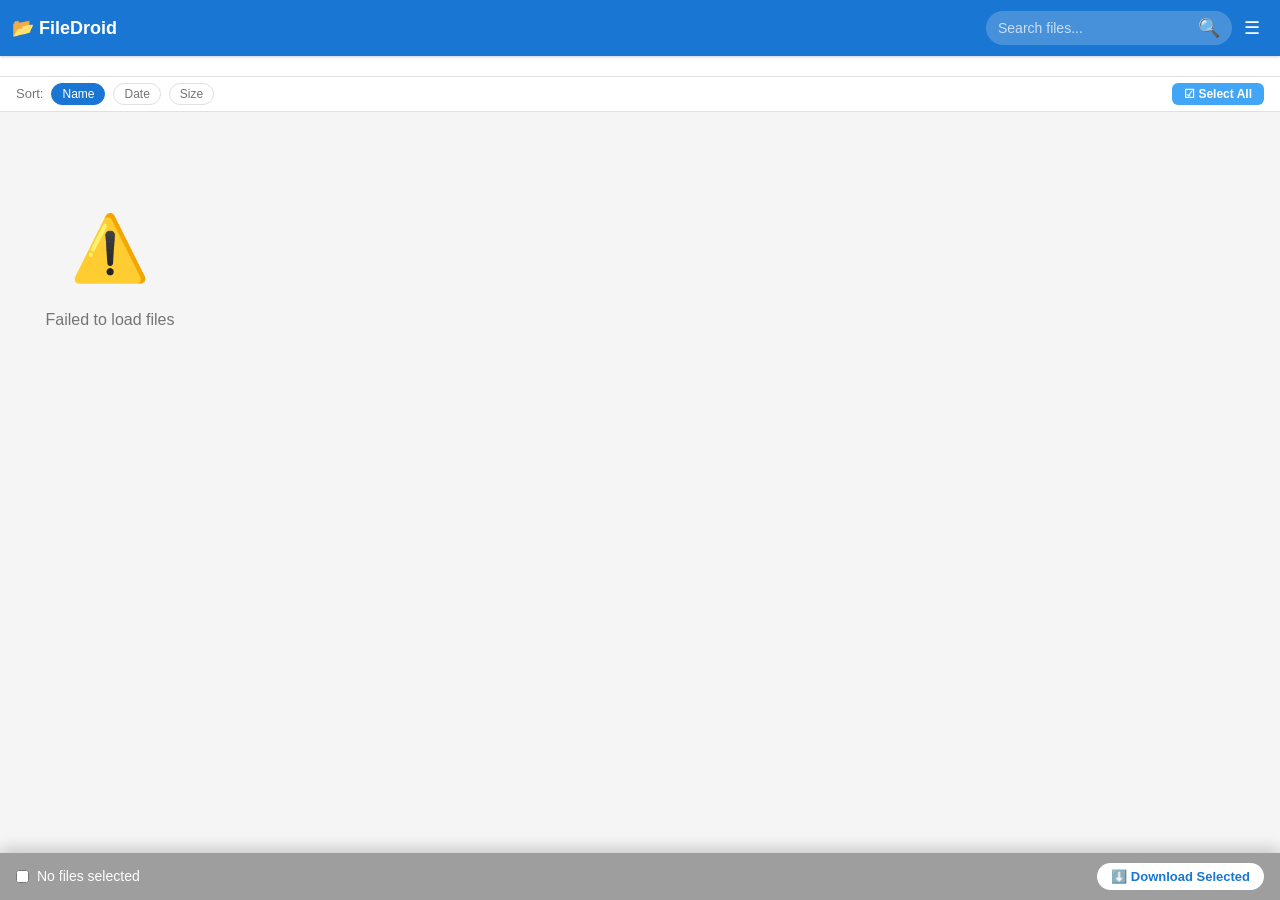
==== commit 02adc692: "Security & production hardening: fix path traversal, long content-length, R8/ProGuard, connection-lo" ====
--- a/app/src/main/assets/web/send.html
+++ b/app/src/main/assets/web/send.html
@@ -8,6 +8,9 @@
     <link rel="stylesheet" href="css/style.css">
 </head>
 <body>
+    <div id="connectionBanner" class="connection-banner" style="display:none">
+        ⚠️ Connection lost — phone may have disconnected from WiFi or stopped sharing
+    </div>
     <div id="app">
         <!-- Header -->
         <header class="header">
--- a/app/src/main/assets/web/css/style.css
+++ b/app/src/main/assets/web/css/style.css
@@ -1,5 +1,22 @@
 /* ========== Base & Reset ========== */
 *, *::before, *::after { box-sizing: border-box; margin: 0; padding: 0; }
+
+/* ========== Connection Banner ========== */
+.connection-banner {
+    position: fixed;
+    top: 0;
+    left: 0;
+    right: 0;
+    z-index: 9999;
+    background: #D32F2F;
+    color: #fff;
+    text-align: center;
+    padding: 10px 16px;
+    font-size: 14px;
+    font-weight: 500;
+    animation: slideDown 0.3s ease;
+}
+@keyframes slideDown { from { transform: translateY(-100%); } to { transform: translateY(0); } }
 
 :root {
     --primary: #1976D2;
@@ -60,8 +77,8 @@
 .crumb.active:hover { background: none; }
 .crumb-sep { color: var(--text-secondary); font-size: 12px; flex-shrink: 0; }
 
-/* ========== Sort Bar ========== */
-.sort-bar { display: flex; align-items: center; gap: 8px; padding: 6px 16px; background: var(--surface); border-bottom: 1px solid var(--divider); font-size: 13px; flex-wrap: wrap; }
+/* ========== Sort Bar (sticky) ========== */
+.sort-bar { display: flex; align-items: center; gap: 8px; padding: 6px 16px; background: var(--surface); border-bottom: 1px solid var(--divider); font-size: 13px; flex-wrap: wrap; position: sticky; top: var(--header-height); z-index: 90; }
 .btn-select-all { margin-left: auto; background: var(--accent); color: #fff; border: none; padding: 4px 12px; border-radius: 6px; font-size: 12px; font-weight: 600; cursor: pointer; transition: background 0.2s; }
 .btn-select-all:hover { background: var(--primary-dark); }
 .sort-label { color: var(--text-secondary); }
@@ -198,3 +215,52 @@
 @media (min-width: 1024px) {
     .file-container.grid-view { grid-template-columns: repeat(auto-fill, minmax(190px, 1fr)); }
 }
+
+/* ========== Toast Notification ========== */
+.fd-toast { position: fixed; bottom: 70px; left: 50%; transform: translateX(-50%) translateY(20px); background: #323232; color: #fff; padding: 12px 24px; border-radius: 8px; font-size: 14px; font-weight: 500; z-index: 500; opacity: 0; transition: opacity 0.3s ease, transform 0.3s ease; pointer-events: none; white-space: nowrap; box-shadow: 0 4px 12px rgba(0,0,0,0.3); }
+.fd-toast-show { opacity: 1; transform: translateX(-50%) translateY(0); }
+
+/* ========== Dark Mode ========== */
+@media (prefers-color-scheme: dark) {
+    :root {
+        --bg: #121212;
+        --surface: #1e1e1e;
+        --text: #e0e0e0;
+        --text-secondary: #9e9e9e;
+        --divider: #333333;
+        --shadow: 0 1px 3px rgba(0,0,0,0.4), 0 1px 2px rgba(0,0,0,0.3);
+        --shadow-lg: 0 4px 12px rgba(0,0,0,0.5);
+    }
+    body { background: var(--bg); color: var(--text); }
+    .search-box { background: rgba(255,255,255,0.12); }
+    .search-box:focus-within { background: rgba(255,255,255,0.2); }
+    .breadcrumbs { background: var(--surface); border-color: var(--divider); }
+    .sort-bar { background: var(--surface); border-color: var(--divider); }
+    .sort-btn { border-color: var(--divider); color: var(--text-secondary); }
+    .sort-btn:hover:not(.active) { color: var(--accent); border-color: var(--accent); }
+    .file-container.list-view .file-item { background: var(--surface); }
+    .file-container.list-view .file-item:hover { background: #2a2a2a; }
+    .file-container.grid-view .file-item { background: var(--surface); }
+    .file-container.grid-view .file-item:hover { box-shadow: 0 4px 12px rgba(0,0,0,0.5); }
+    .grid-thumb { background: #2a2a2a; }
+    .file-container.list-view .file-thumb { background: #2a2a2a; }
+    .grid-check .file-select { background: rgba(30,30,30,0.8); }
+    .file-item.selected { outline-color: var(--accent); }
+    .footer { background: var(--surface); border-color: var(--divider); color: var(--text-secondary); }
+    .toolbar-disabled { background: #424242; }
+    .toolbar-disabled .btn-sm { background: #555; color: #888; }
+    .loading { color: var(--text-secondary); }
+    .spinner { border-color: var(--divider); border-top-color: var(--accent); }
+    .empty-state { color: var(--text-secondary); }
+    .preview-content pre { background: #121212; }
+    /* Receive page dark mode */
+    .upload-dropzone { background: var(--surface); border-color: var(--divider); }
+    .upload-dropzone:hover, .upload-dropzone.dragover { background: #1a2a3a; border-color: var(--accent); }
+    .dropzone-content h2 { color: var(--text); }
+    .dropzone-content p { color: var(--text-secondary); }
+    .upload-item { background: var(--surface); box-shadow: 0 1px 3px rgba(0,0,0,0.4); }
+    .progress-bar { background: var(--divider); }
+    .fd-toast { background: #444; }
+    ::-webkit-scrollbar-thumb { background: #555; }
+    ::-webkit-scrollbar-thumb:hover { background: #777; }
+}
